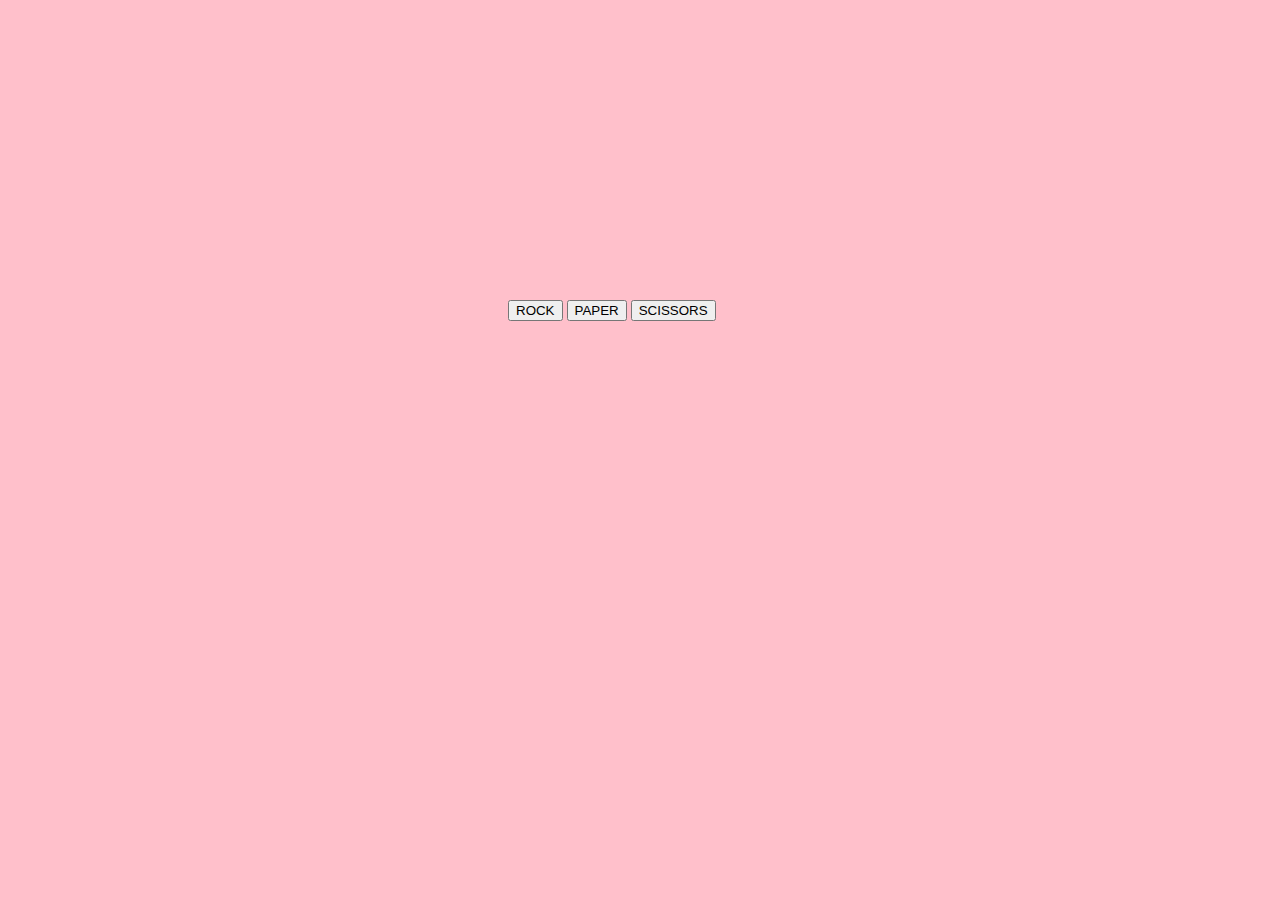
==== index.html @ b9a964fb "Add wiresframes" ====
<!DOCTYPE html>
<html lang="en">
<head>
    <meta charset="UTF-8">
    <meta http-equiv="X-UA-Compatible" content="IE=edge">
    <meta name="viewport" content="width=device-width, initial-scale=1.0">
    <link href="assets/css/style.css" rel="stylesheet" type="text/css">
    <title>LET'S PLAY</title>
</head>
<body>
    <div class="select">
        <button class="btn">ROCK</button>
        <button class="btn">PAPER</i></button>
        <button class="btn">SCISSORS</i></button>
    </div>
</body>
</html>
---- assets/css/style.css ----
body {
    background-color: pink;
}

.select {
    margin-left: 500px;
    margin-top: 300px;
    
}
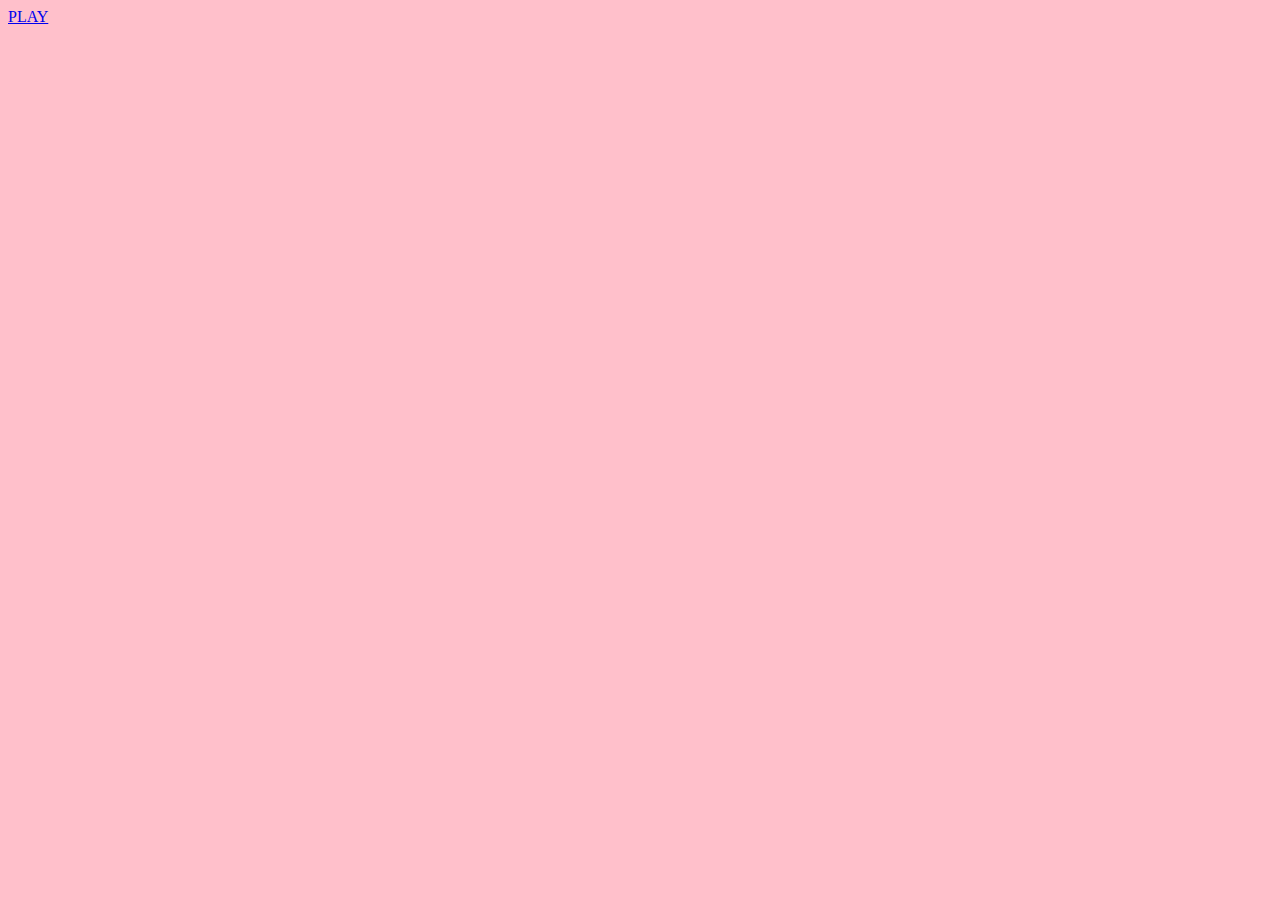
==== commit a038378f: "Add landing page" ====
--- a/index.html
+++ b/index.html
@@ -8,10 +8,8 @@
     <title>LET'S PLAY</title>
 </head>
 <body>
-    <div class="select">
-        <button class="btn">ROCK</button>
-        <button class="btn">PAPER</i></button>
-        <button class="btn">SCISSORS</i></button>
-    </div>
+
+    <a href="game.html">PLAY</a>
+
 </body>
 </html>--- a/assets/css/style.css
+++ b/assets/css/style.css
@@ -4,6 +4,5 @@
 
 .select {
     margin-left: 500px;
-    margin-top: 300px;
-    
+    margin-top: 300px;   
 }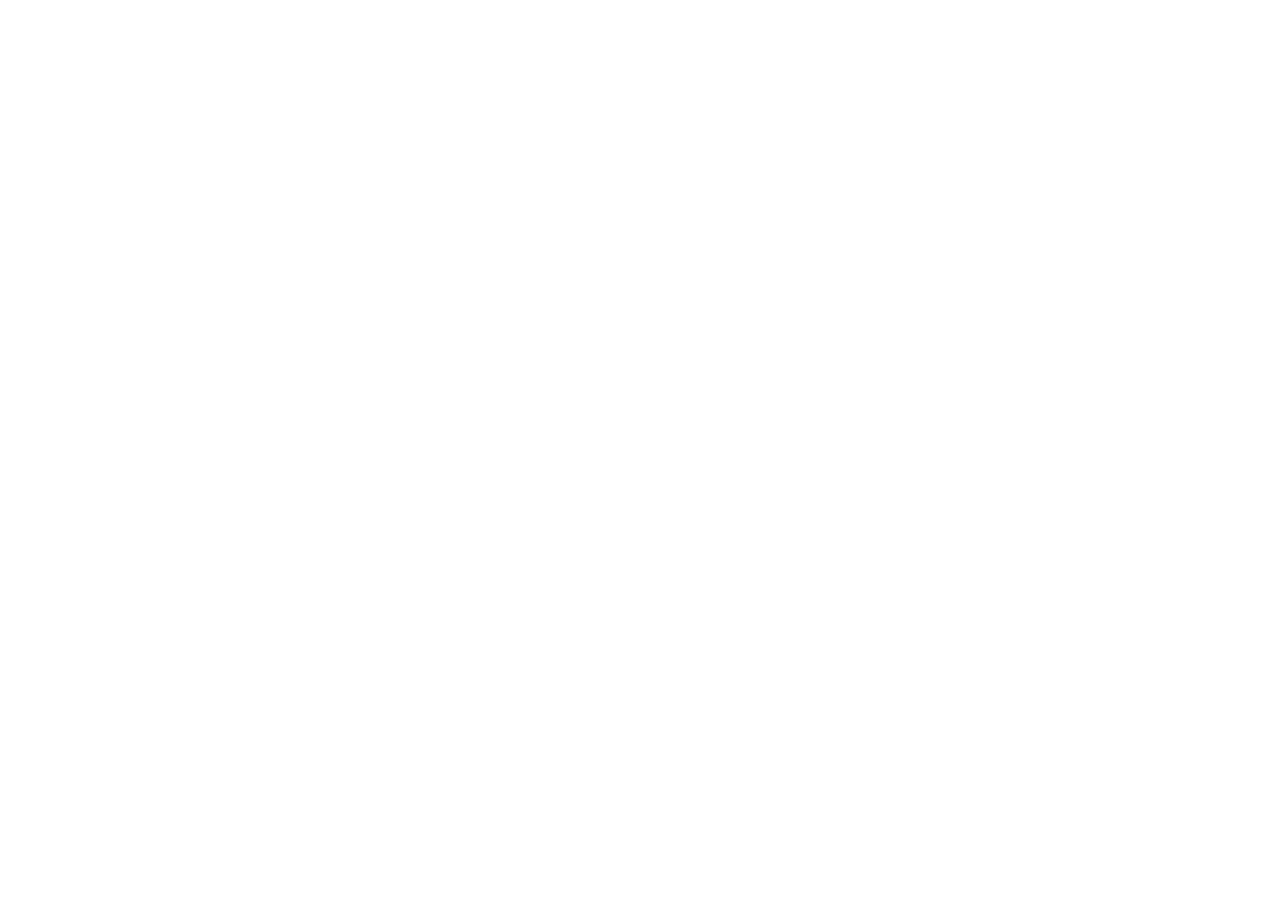
==== commit c17d886b: "Add buttons" ====
--- a/index.html
+++ b/index.html
@@ -1,15 +1,26 @@
 <!DOCTYPE html>
 <html lang="en">
 <head>
-    <meta charset="UTF-8">
-    <meta http-equiv="X-UA-Compatible" content="IE=edge">
-    <meta name="viewport" content="width=device-width, initial-scale=1.0">
-    <link href="assets/css/style.css" rel="stylesheet" type="text/css">
-    <title>LET'S PLAY</title>
+  <meta charset="UTF-8">
+  <meta name="viewport" content="width=device-width, initial-scale=1.0">
+  <meta http-equiv="X-UA-Compatible" content="ie=edge">
+  <title>Document</title>
+  <link rel="stylesheet" href="styles.css">
 </head>
 <body>
 
-    <a href="game.html">PLAY</a>
+    
 
+
+
+
+
+
+
+
+
+
+    <!-- <a href="game.html">PLAY</a> -->
+    <script src="assets/js/script.js"></script>
 </body>
 </html>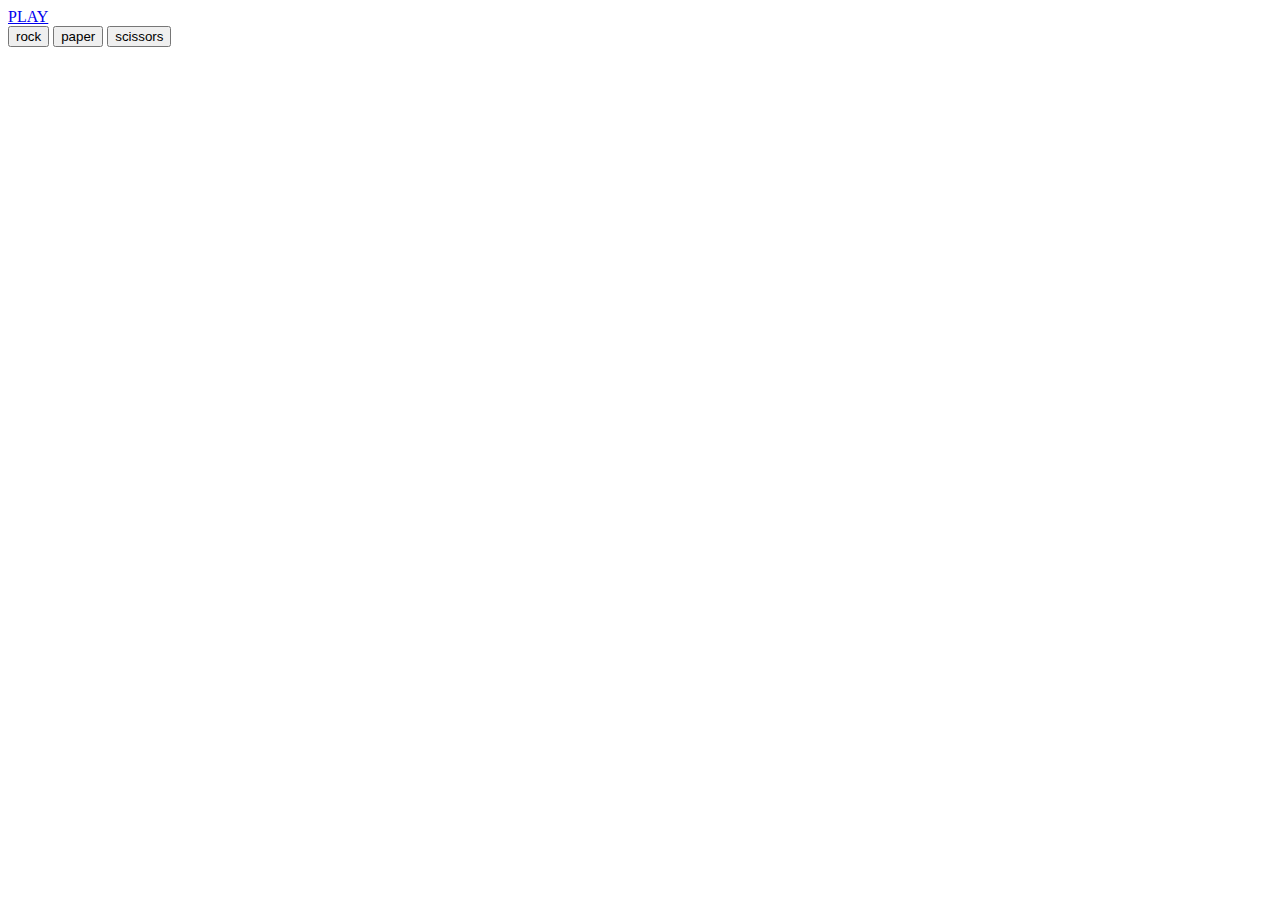
==== commit 8e465e69: "Add functions in JS" ====
--- a/index.html
+++ b/index.html
@@ -9,7 +9,26 @@
 </head>
 <body>
 
-    
+<a href="game.html">PLAY</a>
+
+ <div class="cards">
+   
+   <div id="players-choice"></div>
+   <div id="computers-choice"></div>
+
+ </div>
+ 
+ <div id="results"></div>
+
+ 
+
+  <button id="rock">rock</button>
+  <button id="paper">paper</button>
+  <button id="scissors">scissors</button>
+
+  <script src="assets/js/script.js" charset="utf-8"></script>
+</body>
+ 
 
 
 
@@ -19,8 +38,7 @@
 
 
 
-
-    <!-- <a href="game.html">PLAY</a> -->
-    <script src="assets/js/script.js"></script>
+   
+    <script src="./assets/js/script.js"></script> 
 </body>
 </html>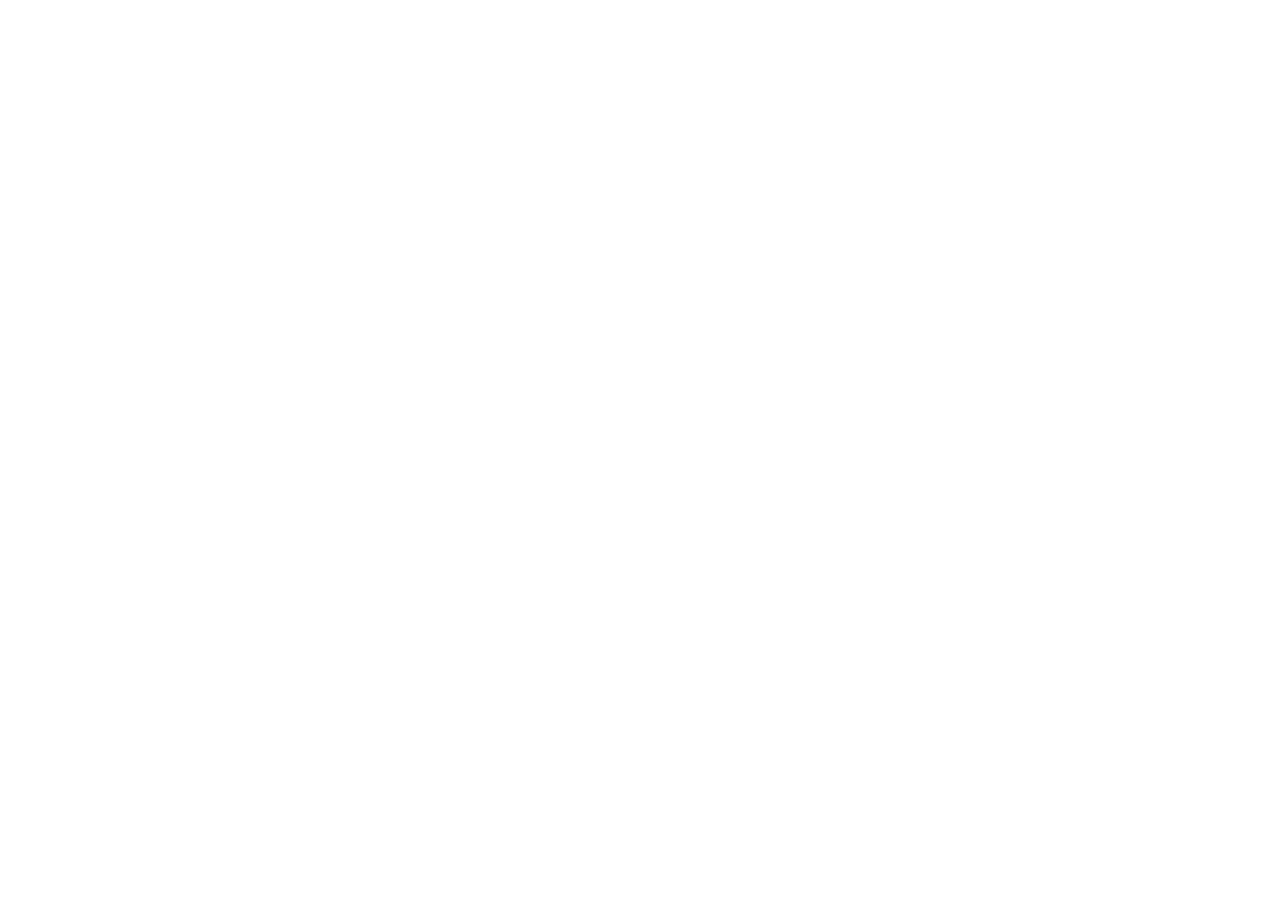
==== commit f8fd8f4e: "New project" ====
--- a/index.html
+++ b/index.html
@@ -1,44 +1,36 @@
 <!DOCTYPE html>
 <html lang="en">
 <head>
-  <meta charset="UTF-8">
-  <meta name="viewport" content="width=device-width, initial-scale=1.0">
-  <meta http-equiv="X-UA-Compatible" content="ie=edge">
-  <title>Document</title>
-  <link rel="stylesheet" href="styles.css">
+    <meta charset="UTF-8">
+    <meta http-equiv="X-UA-Compatible" content="IE=edge">
+    <meta name="viewport" content="width=device-width, initial-scale=1.0">
+    <link rel="stylesheet" href="https://use.fontawesome.com/releases/v5.6.3/css/all.css">
+    <link href="assets/css/style.css" rel="stylesheet" type="text/css">
+    <title>LET'S PLAY</title>
 </head>
 <body>
 
-<a href="game.html">PLAY</a>
+  <div></div>
+  <div></div>
+  <div></div>
+  <div></div>
+  <div></div>
+  <div></div>
+  <div></div>
+  <div></div>
+  <div></div>
+  <div></div>
+  <div></div>
+  <div></div>
+  <div></div>
+  <div></div>
+  <div></div>
+  <div></div>
+  <div></div>
+  <div></div>
 
- <div class="cards">
-   
-   <div id="players-choice"></div>
-   <div id="computers-choice"></div>
-
- </div>
- 
- <div id="results"></div>
-
- 
-
-  <button id="rock">rock</button>
-  <button id="paper">paper</button>
-  <button id="scissors">scissors</button>
-
-  <script src="assets/js/script.js" charset="utf-8"></script>
+<script src="assets/js/script.js" charset="utf-8"></script>
 </body>
  
 
-
-
-
-
-
-
-
-
-   
-    <script src="./assets/js/script.js"></script> 
-</body>
 </html>--- a/assets/css/style.css
+++ b/assets/css/style.css
@@ -0,0 +1,68 @@
+* {
+    margin: 0;
+    padding: 0;
+    box-sizing: border-box;
+}
+
+body {
+    display: flex;
+    flex-wrap: wrap;
+}
+
+div {
+    flex-basis: 15%;
+    flex-grow: 1;
+    height: 33.33vh;
+    border: 4px solid white;
+}
+
+@media (orientation: portrait) {
+    div {
+        flex-basis: 30%;
+        height: 16.66vh;
+    }
+}
+
+.red {
+    background-color: red;
+}
+
+.yellow {
+    background-color: yellow;
+}
+
+.green {
+    background-color: green;
+}
+
+.greenyellow {
+    background-color: greenyellow;
+}
+
+.blue {
+    background-color: blue;
+}
+
+.brown {
+    background-color: brown;
+}
+
+.purple {
+    background-color: purple;
+}
+
+.orange {
+    background-color: orange;
+}
+
+.orangered {
+    background-color: orangered;
+}
+
+.off {
+    background-color: #eee4;
+}
+
+.hidden {
+    background-color: pink;
+}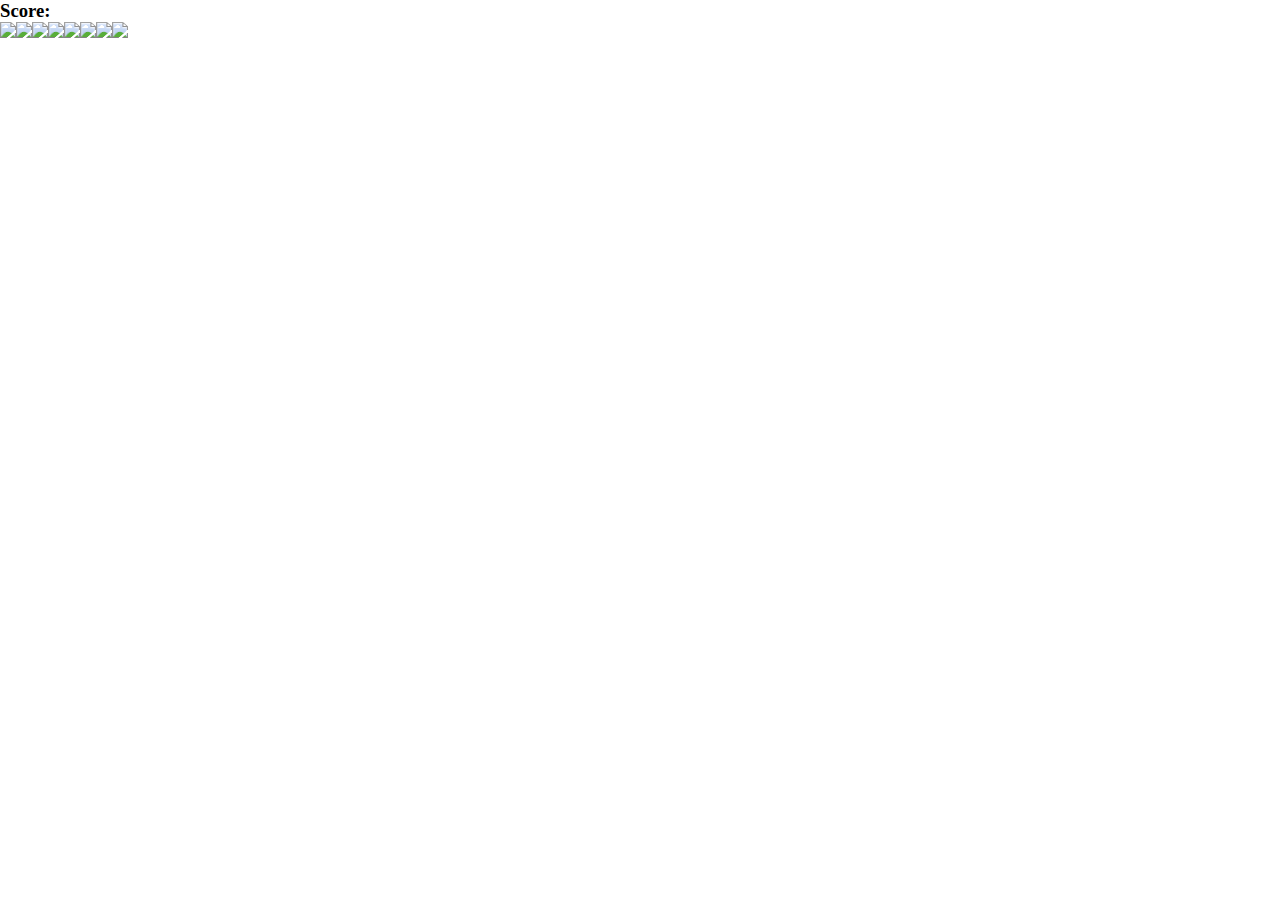
==== commit 4b4540c4: "PPP" ====
--- a/index.html
+++ b/index.html
@@ -10,24 +10,20 @@
 </head>
 <body>
 
-  <div></div>
-  <div></div>
-  <div></div>
-  <div></div>
-  <div></div>
-  <div></div>
-  <div></div>
-  <div></div>
-  <div></div>
-  <div></div>
-  <div></div>
-  <div></div>
-  <div></div>
-  <div></div>
-  <div></div>
-  <div></div>
-  <div></div>
-  <div></div>
+  <h3>Score:<span id="result"></span></h3>
+
+  <div class="grid">
+
+  </div>
+
+
+
+
+
+
+
+
+
 
 <script src="assets/js/script.js" charset="utf-8"></script>
 </body>
--- a/assets/css/style.css
+++ b/assets/css/style.css
@@ -4,65 +4,9 @@
     box-sizing: border-box;
 }
 
-body {
+.grid {
     display: flex;
     flex-wrap: wrap;
+    height: 300px;
+    width: 400px;
 }
-
-div {
-    flex-basis: 15%;
-    flex-grow: 1;
-    height: 33.33vh;
-    border: 4px solid white;
-}
-
-@media (orientation: portrait) {
-    div {
-        flex-basis: 30%;
-        height: 16.66vh;
-    }
-}
-
-.red {
-    background-color: red;
-}
-
-.yellow {
-    background-color: yellow;
-}
-
-.green {
-    background-color: green;
-}
-
-.greenyellow {
-    background-color: greenyellow;
-}
-
-.blue {
-    background-color: blue;
-}
-
-.brown {
-    background-color: brown;
-}
-
-.purple {
-    background-color: purple;
-}
-
-.orange {
-    background-color: orange;
-}
-
-.orangered {
-    background-color: orangered;
-}
-
-.off {
-    background-color: #eee4;
-}
-
-.hidden {
-    background-color: pink;
-}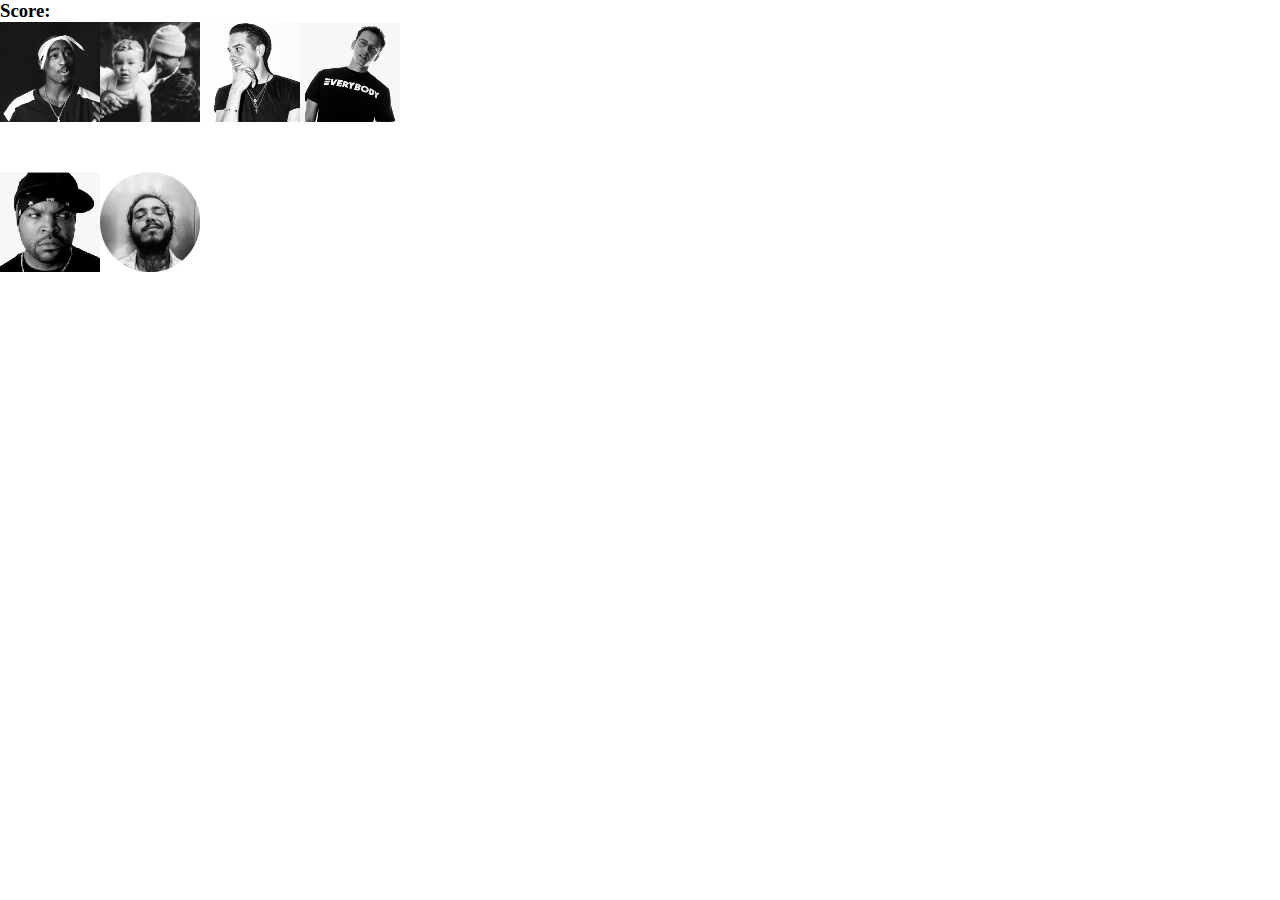
==== commit 7ed0f625: "klhf" ====
--- a/index.html
+++ b/index.html
@@ -13,6 +13,49 @@
   <h3>Score:<span id="result"></span></h3>
 
   <div class="grid">
+
+    <div class="card card-1">
+      <div class="card card-back">
+        <img src="assets/images/2pac.png" alt="A picture of 2Pac">
+      </div>
+    </div>
+
+    <div class="card card-2">
+      <div class="card card-back">
+        <img src="assets/images/gashi.png" alt="A picture of 2Pac">
+      </div>
+    </div>
+
+    <div class="card card-3">
+      <div class="card card-back">
+        <img src="assets/images/geazy.png" alt="A picture of 2Pac">
+      </div>
+    </div>
+
+    <div class="card card-4">
+      <div class="card card-back">
+        <img src="assets/images/logic.png" alt="A picture of 2Pac">
+      </div>
+    </div>
+
+    <div class="card card-5">
+      <div class="card card-back">
+        <img src="assets/images/ice.png" alt="A picture of 2Pac">
+      </div>
+    </div>
+
+    <div class="card card-6">
+      <div class="card card-back">
+        <img src="assets/images/posty.png" alt="A picture of 2Pac">
+      </div>
+    </div>
+
+   
+    
+
+
+
+
 
   </div>
 
